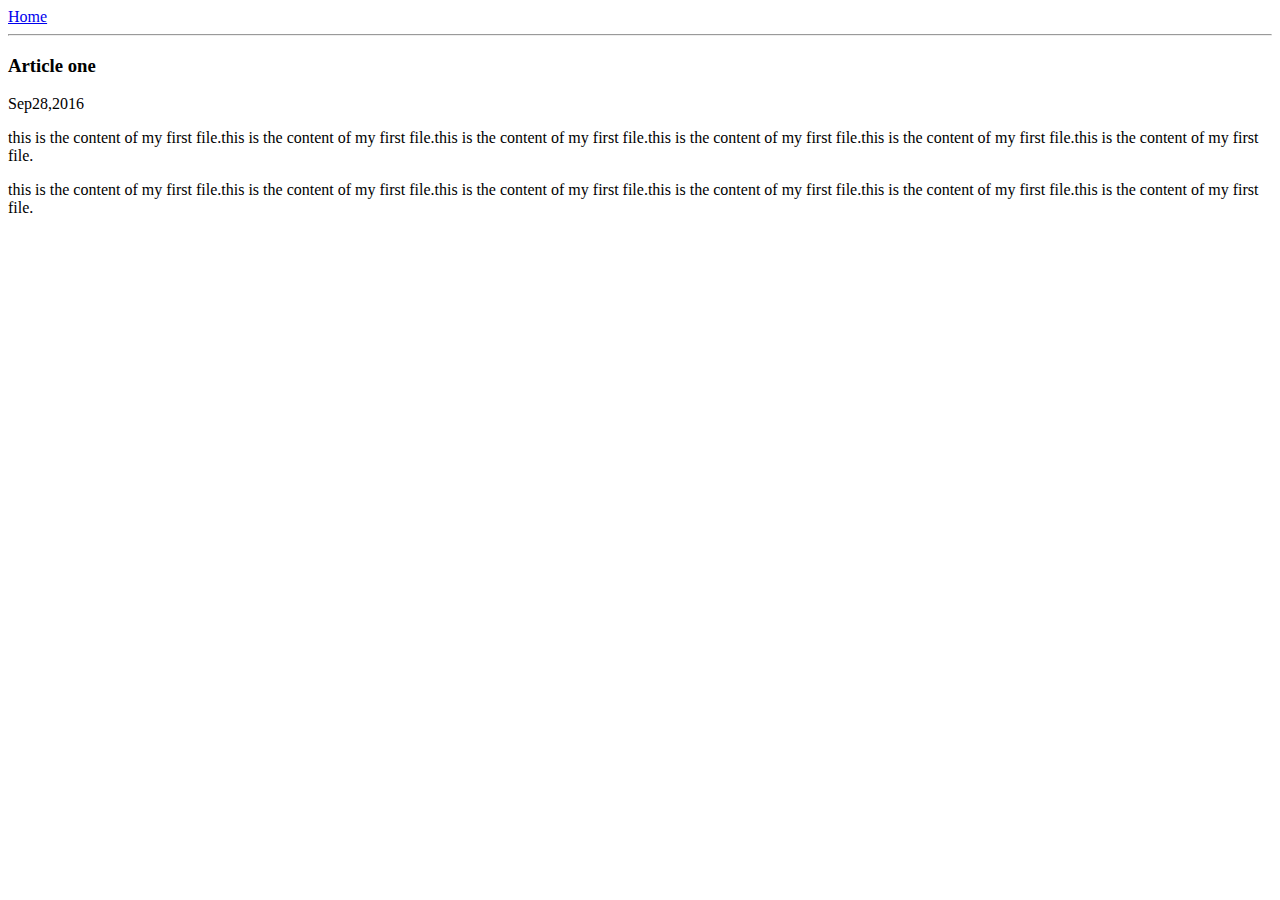
==== ui/article-one.html @ 2271f373 "[imad-console] Updates ui/article-one.html" ====
<html>
  <head>
      <title>
          Article one I vyshnav
      </title>
  </head>  
    <body>
        <div>
            <a href="/">Home</a>
        </div>
        <hr/>
        <h3>
            Article one
        </h3>
        <div>
            Sep28,2016
        </div>
        <div>
            <p>
                this is the content of my first file.this is the content of my first file.this is the content of my first file.this is the content of my first file.this is the content of my first file.this is the content of my first file.
            </p>
            <p>
                this is the content of my first file.this is the content of my first file.this is the content of my first file.this is the content of my first file.this is the content of my first file.this is the content of my first file.
            </p>
        </div>
    </body>
</html>
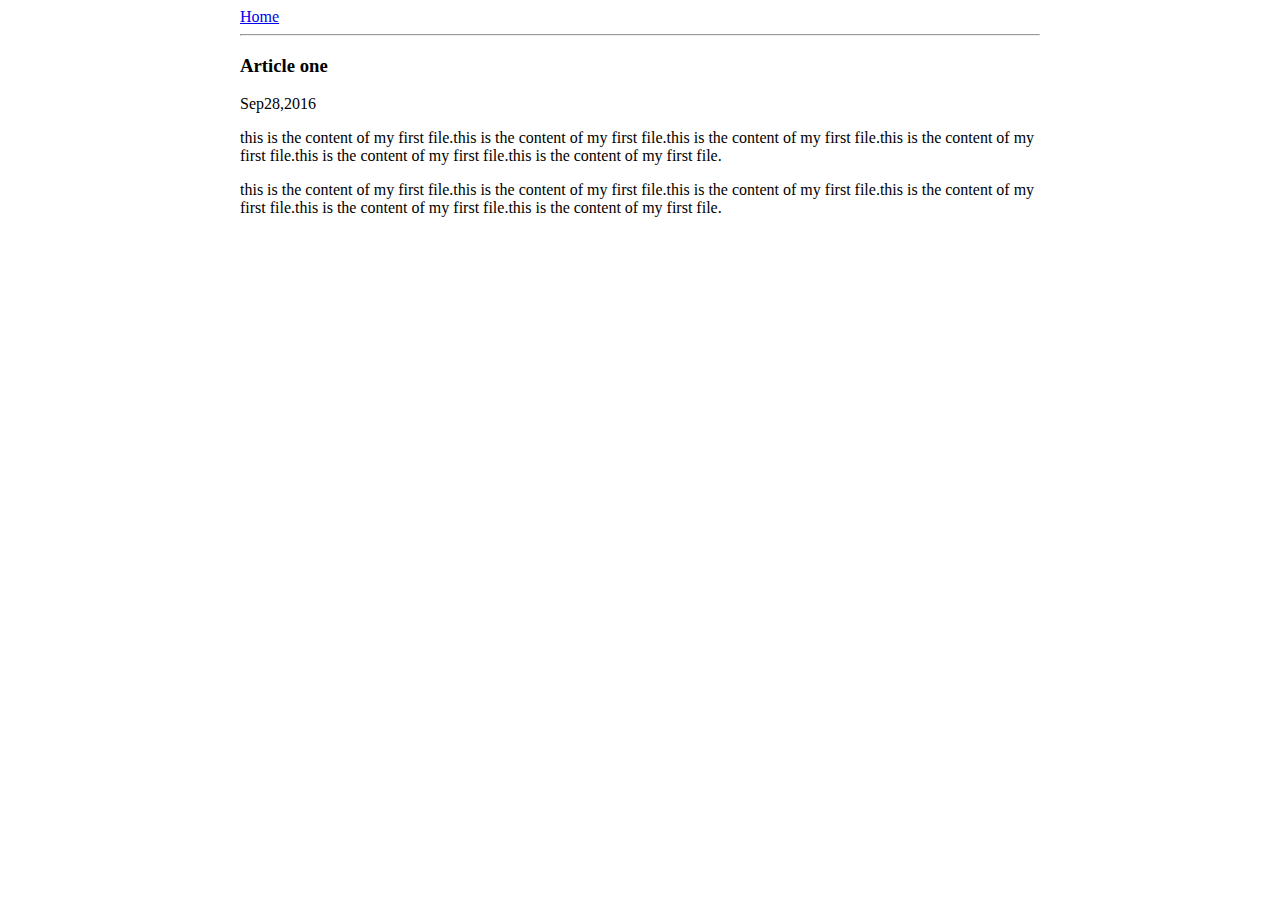
==== commit d06a2de5: "[imad-console] Updates ui/article-one.html" ====
--- a/ui/article-one.html
+++ b/ui/article-one.html
@@ -3,8 +3,19 @@
       <title>
           Article one I vyshnav
       </title>
+      <meta name="viewport" content="width=device-width, initial-scale=1" />
+      <style>
+         .container{
+             max-width :800px;
+             margin :0 auto;
+             colour : grey;
+             font-family:sons-serif;
+         } 
+      </style>
   </head>  
     <body>
+        <div class= "container">
+        <div>
         <div>
             <a href="/">Home</a>
         </div>
@@ -23,5 +34,5 @@
                 this is the content of my first file.this is the content of my first file.this is the content of my first file.this is the content of my first file.this is the content of my first file.this is the content of my first file.
             </p>
         </div>
-    </body>
-</html>
+    </div>
+</div>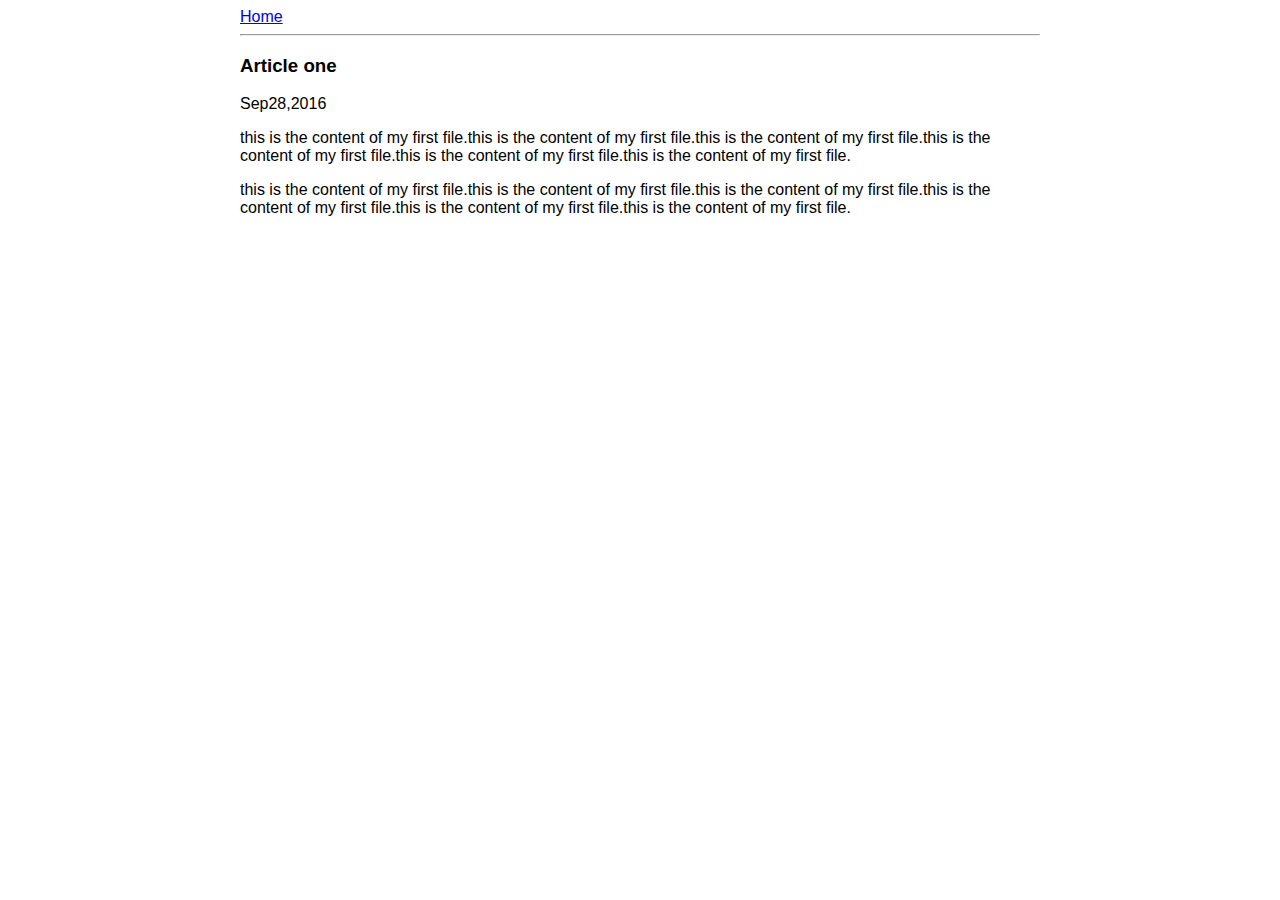
==== commit 742b060b: "[imad-console] Updates ui/article-one.html" ====
--- a/ui/article-one.html
+++ b/ui/article-one.html
@@ -9,7 +9,7 @@
              max-width :800px;
              margin :0 auto;
              colour : grey;
-             font-family:sons-serif;
+             font-family:sans-serif;
          } 
       </style>
   </head>  
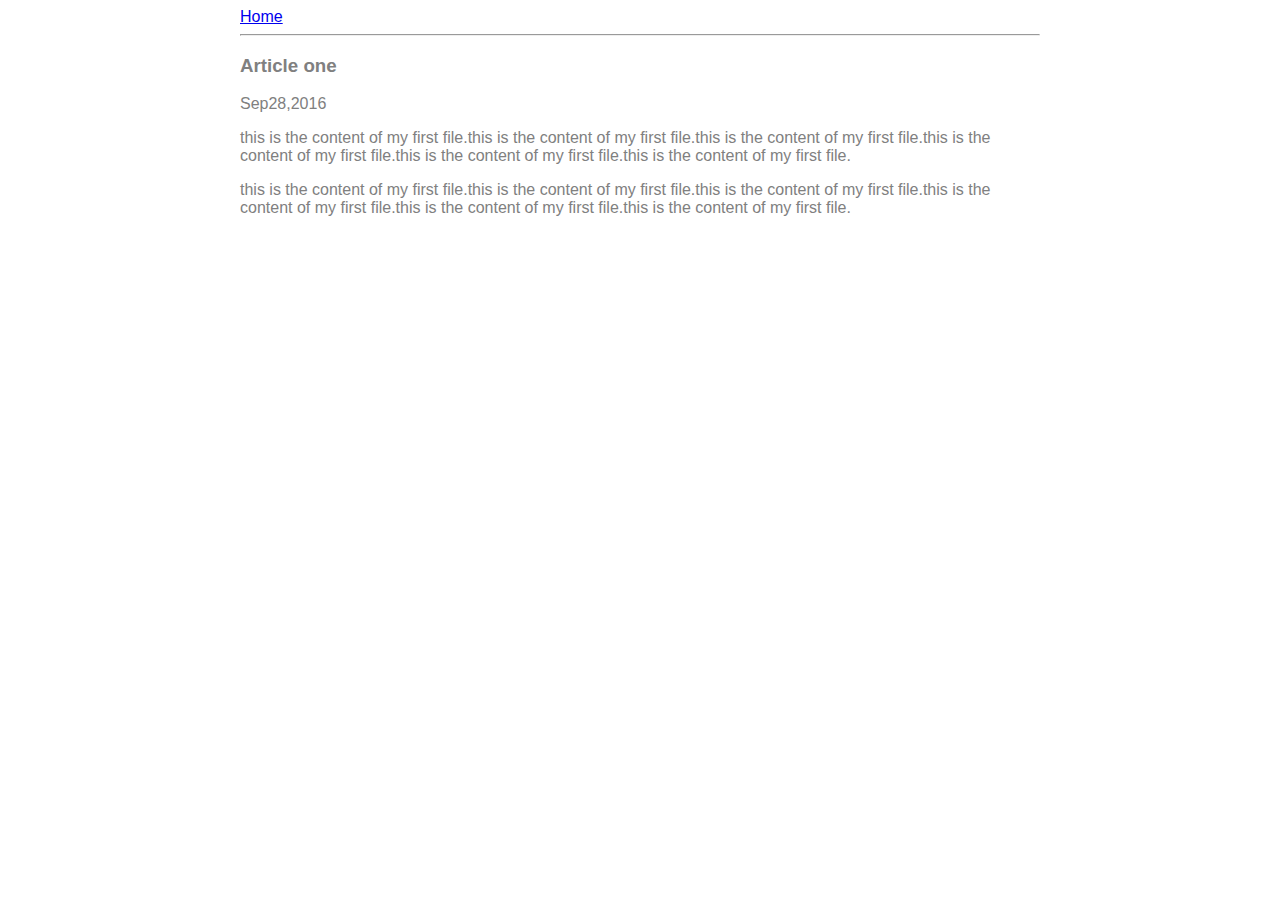
==== commit 87127d3f: "[imad-console] Updates ui/article-one.html" ====
--- a/ui/article-one.html
+++ b/ui/article-one.html
@@ -8,7 +8,7 @@
          .container{
              max-width :800px;
              margin :0 auto;
-             colour : grey;
+             color : grey;
              font-family:sans-serif;
          } 
       </style>
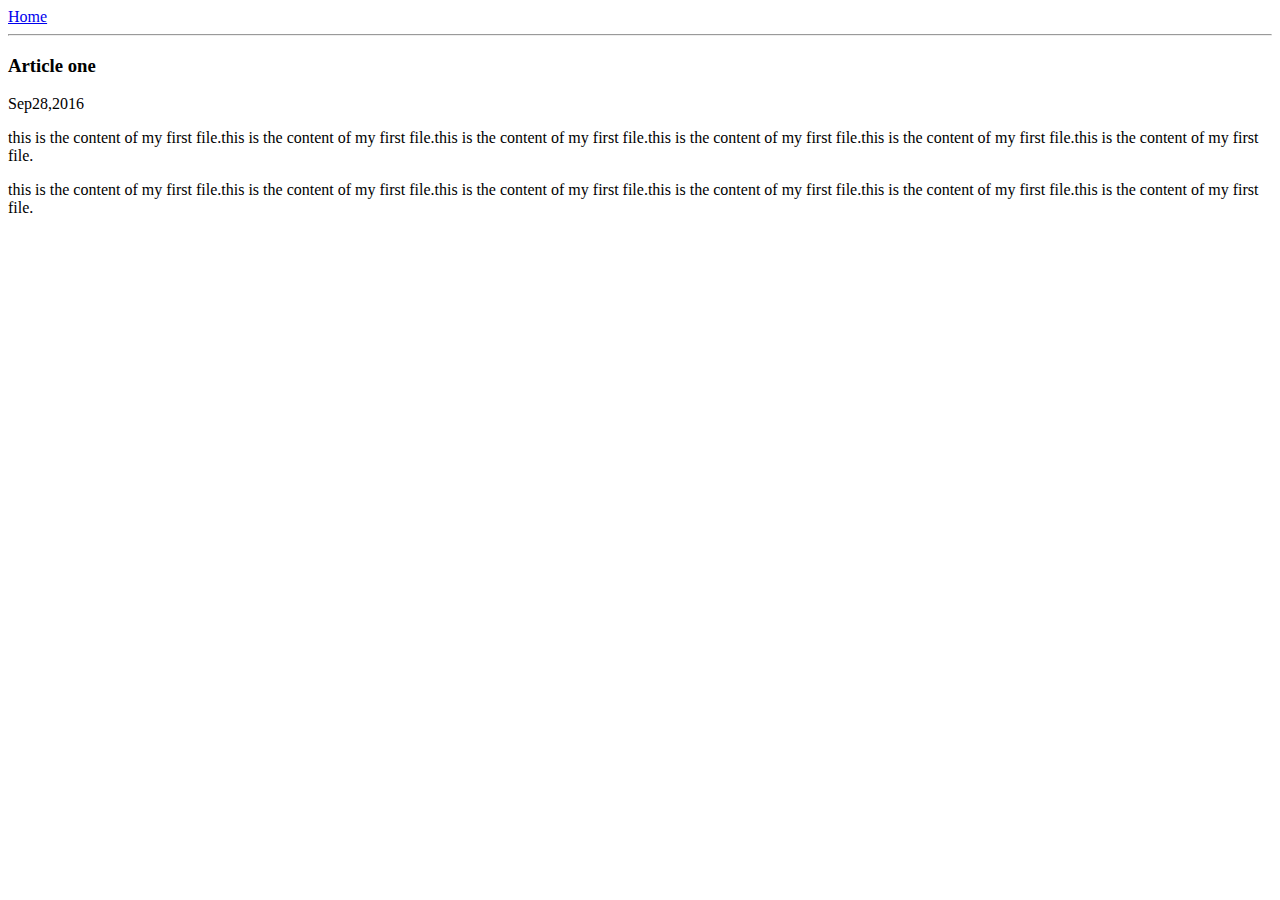
==== commit f22c54ad: "[imad-console] Updates ui/article-one.html" ====
--- a/ui/article-one.html
+++ b/ui/article-one.html
@@ -4,15 +4,8 @@
           Article one I vyshnav
       </title>
       <meta name="viewport" content="width=device-width, initial-scale=1" />
-      <style>
-         .container{
-             max-width :800px;
-             margin :0 auto;
-             color : grey;
-             font-family:sans-serif;
-         } 
-      </style>
-  </head>  
+       <link href="/ui/style.css" rel="stylesheet" />
+       </head>  
     <body>
         <div class= "container">
         <div>
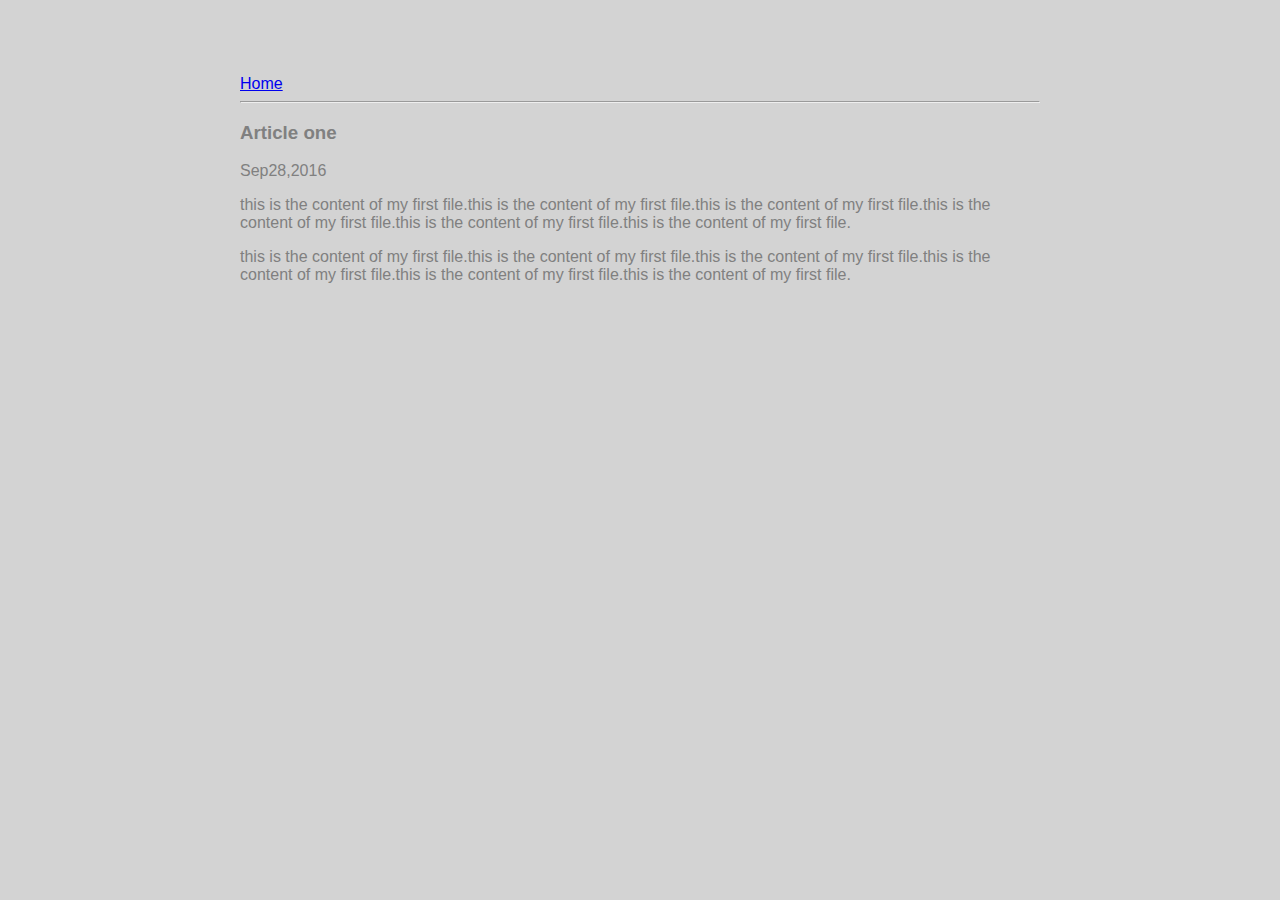
==== commit e69eaf8e: "[imad-console] Updates ui/article-one.html" ====
--- a/ui/article-one.html
+++ b/ui/article-one.html
@@ -28,4 +28,6 @@
             </p>
         </div>
     </div>
-</div>+</div>
+</body>
+</html>--- a/ui/style.css
+++ b/ui/style.css
@@ -0,0 +1,31 @@
+body {
+    font-family: sans-serif;
+    background-color: lightgrey;
+    margin-top: 75px;
+}
+
+.center {
+    text-align: center;
+}
+
+.text-big {
+    font-size: 300%;
+}
+
+.bold {
+    font-weight: bold;
+}
+
+.img-medium {
+    height: 200px;
+}
+
+
+
+
+ .container{
+             max-width :800px;
+             margin :0 auto;
+             color : grey;
+             font-family:sans-serif;
+         } 